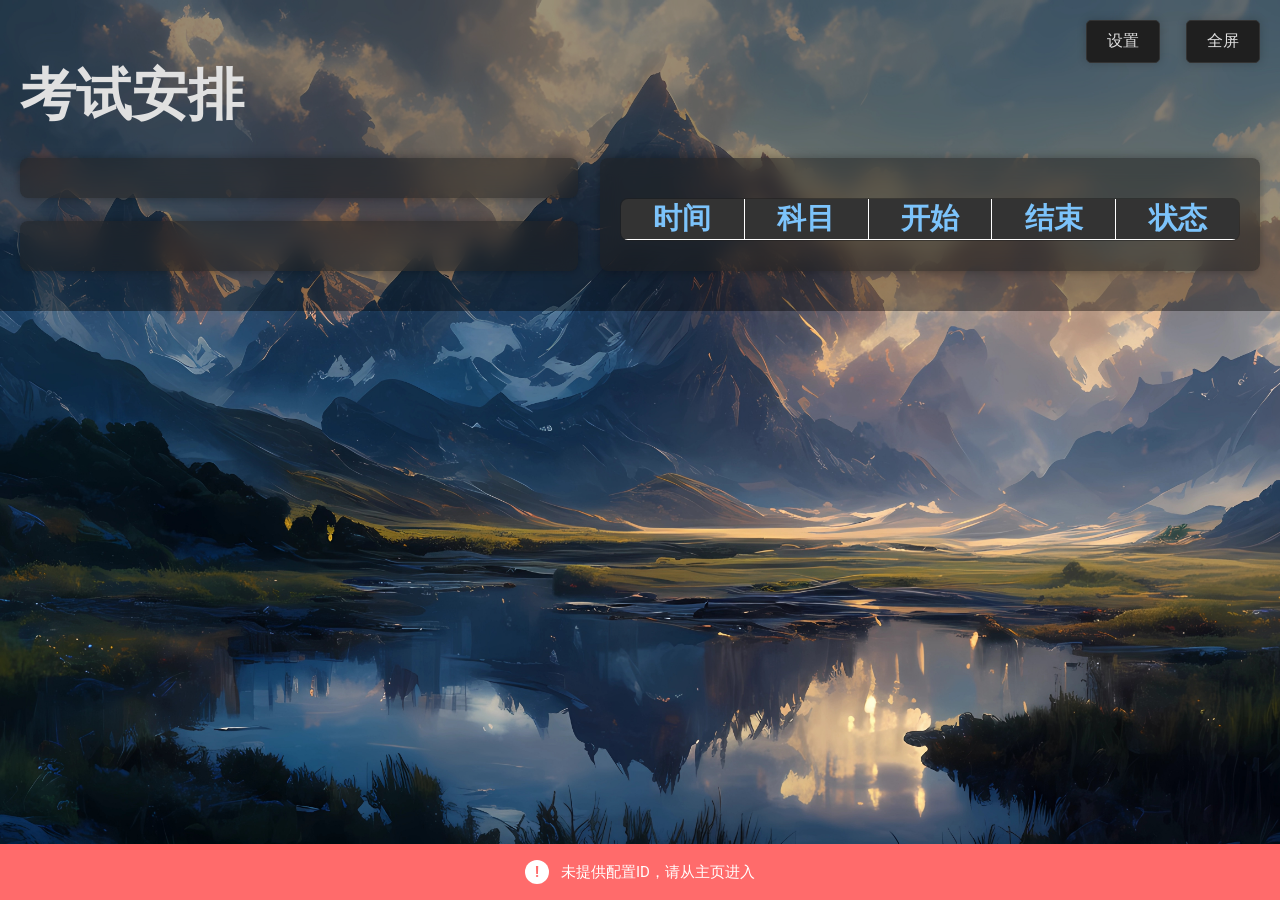
==== present/index.html @ f57ffbf3 "chore: 同步ES代码" ====
<!DOCTYPE html>
<html lang="zh-CN">
<head>
    <meta charset="UTF-8">
    <meta name="viewport" content="width=device-width, initial-scale=1.0">
    <title>Exam Schedule</title>
    <link rel="stylesheet" href="Styles/dark.css" id="theme-link">
	<link href="https://fonts.googleapis.com/css?family=Roboto:300,400,500&display=swap" rel="stylesheet">
</head>
<body>
    <div class="error-container">
        <div class="error-content" id="errorMessage"></div>
    </div>
    <button id="settings-btn">设置</button>
    <button id="fullscreen-btn">全屏</button>
    <div class="container">
        <h1 id="examName">
            考试安排
            <span id="room"></span>
        </h1>
        <p id="message"></p>
        <div class="content">
            <div class="left-column">
                <div class="clock-section">
                    <div id="current-time"></div>
                </div>
                <div class="info-section">
                    <div id="current-subject"></div>
                    <div id="exam-timing"></div>
                    <div id="remaining-time"></div>
                    <div id="status"></div>
                </div>
            </div>
            <div class="right-column">
                <table>
                    <thead>
                        <tr>
                            <th>时间</th>
                            <th>科目</th>
                            <th>开始</th>
                            <th>结束</th>
                            <th>状态</th>
                        </tr>
                    </thead>
                    <tbody id="exam-table-body">
                        <!-- Dynamically filled by JavaScript -->
                    </tbody>
                </table>
            </div>
        </div>
    </div>
    <!-- Settings Modal -->
    <div id="settings-modal">
        <div id="settings-modal-content" class="settings-panel dark-theme">
            <h3>系统设置</h3>
            <label for="offset-time">偏移时间（秒）:</label>
            <input type="number" id="offset-time" name="offset-time" value="0">
            <label for="room-input">考场号:</label>
            <input type="text" id="room-input" name="room-input" value="">
            <label for="zoom-input">页面缩放倍数:</label>
            <input type="number" id="zoom-input" step="0.1" min="0.5" max="2">
            <div class="theme-toggle-container">
                <label for="theme-toggle">亮/暗色模式:</label>
                <label class="switch">
                    <input type="checkbox" id="theme-toggle">
                    <span class="slider round"></span>
                </label>
            </div>
            <div class="button-group">
                <button id="save-settings-btn" class="control-btn">确定</button>
                <button id="close-settings-btn" class="control-btn">关闭</button>
            </div>
        </div>
    </div>
    <script src="Scripts/utils.js"></script>
    <script src="Scripts/settings.js"></script>
    <script src="Scripts/examInfo.js"></script>
    <script src="Scripts/main.js"></script>
</body>
</html>
---- present/Styles/dark.css ----
body {
    font-family: 'HarmonyOS Sans SC Regular', 'Roboto', Arial, sans-serif;
    margin: 0;
    padding: 0;
    background: url('../../background.jpg') no-repeat center center fixed; /* 更新路径 */
    background-size: cover;
    animation: fadeIn 1s;
    color: #e0e0e0;
    overflow: auto; /* 允许页面滚动 */
}

/* 隐藏滚动条 */
body::-webkit-scrollbar {
    display: none;
}

@keyframes fadeIn {
    from { opacity: 0; }
    to { opacity: 1; }
}

#fullscreen-btn, #settings-btn {
    position: absolute;
    top: 20px;
    padding: 10px 20px;
    font-size: 1rem;
    cursor: pointer;
    background-color: #1f1f1f;
    color: #e0e0e0;
    border: 1px solid #333;
    border-radius: 5px;
    box-shadow: 0 0 10px rgba(0, 0, 0, 0.2);
    transition: background-color 0.3s ease, transform 0.3s ease;
    z-index: 1001;
}

#fullscreen-btn {
    right: 20px;
}

#settings-btn {
    right: 120px; /* Fullscreen button's left */
}

#settings-btn:hover, #fullscreen-btn:hover {
    background-color: #333;
    transform: scale(1.05);
}

.container {
    padding: 20px;
    max-width: 1400px; /* 增加主体部分宽度 */
    margin: auto;
    background-color: rgba(0, 0, 0, 0.4); /* 使用rgba设置背景透明度为80% */
}

h1 {
    font-size: 3.5rem;
    font-weight: bold;
    text-align: left;
    margin-bottom: 10px;
    color: #e0e0e0;
    display: flex;
    align-items: center;
    justify-content: space-between;
}

#room {
    font-size: 3.5rem;
    font-weight: bold;
    color: #e0e0e0;
    position: relative;
    right: 0;
    margin-left: 20px; /* 调整位置使其保持在container中 */
}

#message {
    font-size: 1.5rem;
    color: #16a3d1;
    margin-bottom: 20px;
}

.content {
    display: flex;
    justify-content: space-between;
    gap: 3px; /* 板块间隔3px */
}

.left-column, .right-column {
    display: flex;
    flex-direction: column;
    gap: 3px;
}

.left-column {
    width: 45%;
}

.right-column {
    width: 50%;
}

.clock-section, .info-section, .right-column {
    background-color: rgba(31, 31, 31, 0.5); /* 亚克力效果 */
    backdrop-filter: blur(10px);
    padding: 20px;
    box-shadow: 0 0 10px rgba(0, 0, 0, 0.3);
    border-radius: 8px;
    margin-bottom: 20px; /* 增加时钟和信息板块之间的间隔 */
}

#current-time {
    font-size: 8rem;
    text-align: center;
    color: #7cc3fb;
    margin: 0;
    font-weight: bold;
}

#current-subject, #exam-timing, #remaining-time, #status {
    font-size: 3rem;
    margin: 10px 0;
    text-align: left;
    color: #e0e0e0;
}

table {
    width: 100%;
    border-collapse: collapse;
    margin-top: 20px;
    border: 1px solid rgba(255, 255, 255, 0.75);
    background-color: rgba(31, 31, 31, 0.5);
}

th, td {
    border: 1px solid #fff;
    padding: 0px; /* 缩短行高 */
    font-size: 1.8rem;
    text-align: center;
}

th {
    background-color: #333;
    color: #7cc3fb;
    font-weight: bold;
    border-bottom: 2px solid #fff;
}

tr:hover {
    background-color: #333;
}

table {
    border-radius: 8px;
    overflow: hidden;
}

td {
    border-bottom: 1px solid #fff;
}

td:first-child {
    border-top-left-radius: 8px;
    border-bottom-left-radius: 8px;
}

td:last-child {
    border-top-right-radius: 8px;
    border-bottom-right-radius: 8px;
}

.exam-status-tag {
    padding: 3px 6px;
    border-radius: 4px;
    font-size: 1.2rem;
    display: inline-block;
    min-width: 60px;
}

.exam-status-进行中 {
    background-color: rgba(91, 168, 56, 0.2);
    color: #5ba838;
}

.exam-status-即将开始 {
    background-color: rgba(254, 153, 1, 0.2);
    color: #fe9901;
}

.exam-status-已结束 {
    background-color: rgba(236, 4, 52, 0.2);
    color: #ec0434;
}

.exam-status-未开始 {
    background-color: rgba(238, 238, 91, 0.2);
    color: #eeee5b;
}

#settings-modal {
    display: none;
    position: fixed;
    z-index: 1000;
    left: 0;
    top: 0;
    width: 100%;
    height: 100%;
    overflow: auto;
    background-color: rgb(0, 0, 0);
    background-color: rgba(0, 0, 0, 0.4);
    padding-top: 60px;
}

#settings-modal-content {
    background: rgba(31, 31, 31, 0.95);
    padding: 25px;
    margin: 25px auto;
    border-radius: 12px;
    border: 1px solid #444;
    backdrop-filter: blur(8px);
    max-width: 600px;
    animation: fadeIn 0.5s ease;
}

@keyframes fadeIn {
    from { opacity: 0; transform: translateY(-20px); }
    to { opacity: 1; transform: translateY(0); }
}

@keyframes fadeOut {
    from { opacity: 1; transform: translateY(0); }
    to { opacity: 0; transform: translateY(-20px); }
}

.fade-out {
    animation: fadeOut 0.3s ease;
}

#settings-modal-content h3 {
    margin: 0 0 20px;
    color: #e0e0e0;
    font-size: 20px;
}

#settings-modal-content label {
    display: flex;
    align-items: center;
    gap: 10px;
    margin: 12px 0;
    font-size: 16px;
    color: #b0b0b0;
}

#settings-modal-content label[for="offset-time"],
#settings-modal-content label[for="room-input"],
#settings-modal-content label[for="zoom-input"] {
    justify-content: space-between;
}

#settings-modal-content input[type="number"],
#settings-modal-content input[type="text"] {
    flex-grow: 1;
    margin-left: 10px;
    font-size: 1.5rem;
    padding: 10px;
    margin-top: 10px;
    margin-bottom: 20px;
    width: 100%;
    box-sizing: border-box;
    border: 1px solid #555;
    border-radius: 5px;
    background-color: #222;
    color: #e0e0e0;
}

#settings-modal-content input:focus {
    outline: none;
    border-color: #007acc;
    box-shadow: 0 0 0 1px #007acc;
}

.button-group {
    display: flex;
    justify-content: flex-end;
    gap: 10px;
}

#settings-modal-content button {
    background: linear-gradient(135deg, #3498db, #2980b9);
    color: white;
    border: none;
    padding: 12px 24px;
    border-radius: 8px;
    cursor: pointer;
    font-size: 15px;
    font-weight: 500;
    transition: all 0.2s ease;
    box-shadow: 0 4px 12px rgba(52,152,219,0.25);
}

#settings-modal-content button:hover {
    transform: translateY(-1px);
    box-shadow: 0 6px 16px rgba(52,152,219,0.35);
}

#close-settings-btn {
    padding: 10px 20px;
    font-size: 2rem;
    cursor: pointer;
    background-color: #d9534f;
    color: white;
    border: none;
    border-radius: 5px;
    box-shadow: 0 0 10px rgba(0, 0, 0, 0.2);
    transition: background-color 0.3s ease;
}

#close-settings-btn:hover {
    background-color: #c9302c;
}

.error-container {
    position: fixed;
    bottom: 0;
    left: 0;
    right: 0;
    background: #ff6b6b;
    color: white;
    padding: 16px;
    display: none;
    z-index: 10001;
    animation: slideUp 0.3s ease;
}

@keyframes slideUp {
    from { transform: translateY(100%); }
    to { transform: translateY(0); }
}

.error-content {
    max-width: 800px;
    margin: 0 auto;
    font-size: 15px;
    display: flex;
    align-items: center;
    gap: 12px;
}

.error-content:before {
    content: '!';
    display: flex;
    align-items: center;
    justify-content: center;
    width: 24px;
    height: 24px;
    background: white;
    color: #ff6b6b;
    border-radius: 50%;
    font-weight: bold;
}

.switch {
    position: relative;
    display: inline-block;
    width: 60px;
    height: 34px;
}

.switch input {
    opacity: 0;
    width: 0;
    height: 0;
}

.slider {
    position: absolute;
    cursor: pointer;
    top: 0;
    left: 0;
    right: 0;
    bottom: 0;
    background-color: #ccc;
    transition: .4s;
    border-radius: 34px;
}

.slider:before {
    position: absolute;
    content: "";
    height: 26px;
    width: 26px;
    left: 4px;
    bottom: 4px;
    background-color: white;
    transition: .4s;
    border-radius: 50%;
}

input:checked + .slider {
    background-color: #2196F3;
}

input:checked + .slider:before {
    transform: translateX(26px);
}

.theme-toggle-container {
    display: flex;
    align-items: center;
    justify-content: space-between;
    gap: 10px;
}

.config-file-container {
    margin: 12px 0;
    padding: 10px;
    border: 1px solid #555;
    border-radius: 5px;
    background-color: rgba(31, 31, 31, 0.5);
}

.config-file-container label {
    display: block;
    margin-bottom: 8px;
    color: #e0e0e0;
}

.config-file-container input[type="file"] {
    display: block;
    width: 100%;
    padding: 8px;
    border: 1px solid #555;
    border-radius: 4px;
    background-color: #222;
    color: #e0e0e0;
    cursor: pointer;
}

.config-file-container input[type="file"]:hover {
    background-color: #333;
}

.file-hint {
    margin-top: 4px;
    font-size: 12px;
    color: #888;
}

.config-control-btn {
    margin-top: 10px;
    padding: 8px 16px;
    background-color: #d9534f;
    color: white;
    border: none;
    border-radius: 4px;
    cursor: pointer;
    font-size: 14px;
    transition: background-color 0.3s ease;
}

.config-control-btn:hover {
    background-color: #c9302c;
}
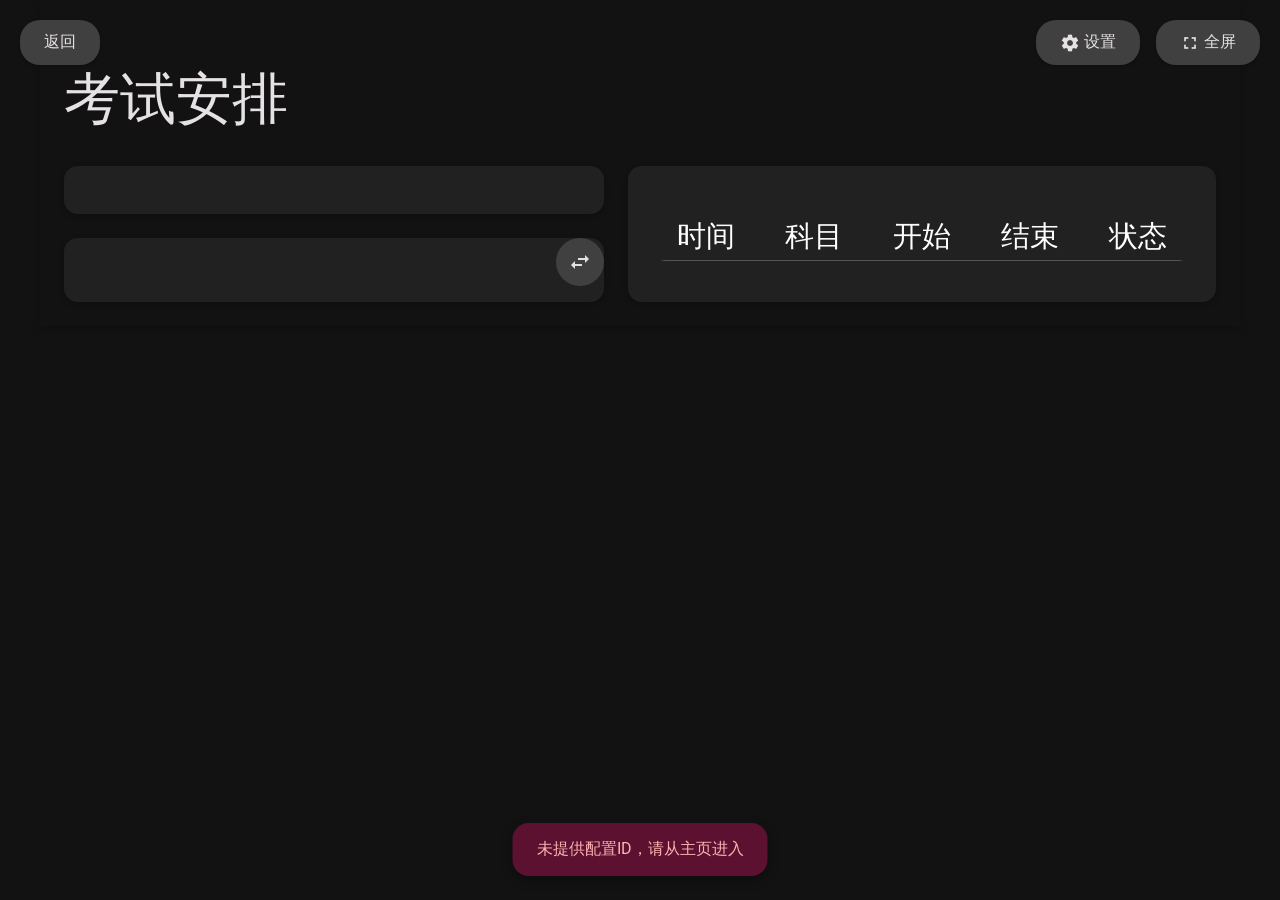
==== commit 937e6641: "feat: 同步es代码" ====
--- a/present/index.html
+++ b/present/index.html
@@ -4,13 +4,15 @@
     <meta charset="UTF-8">
     <meta name="viewport" content="width=device-width, initial-scale=1.0">
     <title>Exam Schedule</title>
-    <link rel="stylesheet" href="Styles/dark.css" id="theme-link">
-	<link href="https://fonts.googleapis.com/css?family=Roboto:300,400,500&display=swap" rel="stylesheet">
+    <link id="theme-link" rel="stylesheet" href="Styles/md3/dark.css">
+    <link href="https://fonts.googleapis.com/css?family=Roboto:300,400,500&display=swap" rel="stylesheet">
+    <link href="https://fonts.googleapis.com/icon?family=Material+Icons" rel="stylesheet">
 </head>
 <body>
     <div class="error-container">
         <div class="error-content" id="errorMessage"></div>
     </div>
+    <button id="return-btn" onclick="window.location.href = '../'">返回</button>
     <button id="settings-btn">设置</button>
     <button id="fullscreen-btn">全屏</button>
     <div class="container">
@@ -25,7 +27,68 @@
                     <div id="current-time"></div>
                 </div>
                 <div class="info-section">
+                    <button id="info-toggle-btn" class="info-toggle-btn" title="切换显示模式">
+                        <span class="material-icons">swap_horiz</span>
+                    </button>
                     <div id="current-subject"></div>
+                    <div id="paper-info" style="display: none;">
+                        <div class="paper-count-container">
+                            <div class="paper-input-group">
+                                <label>试卷:</label>
+                                <div class="count-control">
+                                    <div class="count-btn-group">
+                                        <button class="count-btn" data-target="paper-count" data-action="decrease">
+                                            <span class="material-icons">remove</span>
+                                        </button>
+                                        <button class="count-btn" data-target="paper-count" data-action="increase">
+                                            <span class="material-icons">add</span>
+                                        </button>
+                                    </div>
+                                    <input type="number" id="paper-count" min="0" value="0">
+                                </div>
+                                <span>张</span>
+                                <div class="count-control">
+                                    <div class="count-btn-group">
+                                        <button class="count-btn" data-target="paper-pages" data-action="decrease">
+                                            <span class="material-icons">remove</span>
+                                        </button>
+                                        <button class="count-btn" data-target="paper-pages" data-action="increase">
+                                            <span class="material-icons">add</span>
+                                        </button>
+                                    </div>
+                                    <input type="number" id="paper-pages" min="0" value="0">
+                                </div>
+                                <span>页</span>
+                            </div>
+                            <div class="paper-input-group">
+                                <label>答题卡:</label>
+                                <div class="count-control">
+                                    <div class="count-btn-group">
+                                        <button class="count-btn" data-target="sheet-count" data-action="decrease">
+                                            <span class="material-icons">remove</span>
+                                        </button>
+                                        <button class="count-btn" data-target="sheet-count" data-action="increase">
+                                            <span class="material-icons">add</span>
+                                        </button>
+                                    </div>
+                                    <input type="number" id="sheet-count" min="0" value="0">
+                                </div>
+                                <span>张</span>
+                                <div class="count-control">
+                                    <div class="count-btn-group">
+                                        <button class="count-btn" data-target="sheet-pages" data-action="decrease">
+                                            <span class="material-icons">remove</span>
+                                        </button>
+                                        <button class="count-btn" data-target="sheet-pages" data-action="increase">
+                                            <span class="material-icons">add</span>
+                                        </button>
+                                    </div>
+                                    <input type="number" id="sheet-pages" min="0" value="0">
+                                </div>
+                                <span>页</span>
+                            </div>
+                        </div>
+                    </div>
                     <div id="exam-timing"></div>
                     <div id="remaining-time"></div>
                     <div id="status"></div>
@@ -49,6 +112,12 @@
             </div>
         </div>
     </div>
+    <div id="reminder-overlay" class="reminder-overlay">
+        <div class="reminder-content">
+            <h1 class="reminder-title">距离考试结束还有 15 分钟</h1>
+            <h2 class="reminder-subtitle">注意掌握时间</h2>
+        </div>
+    </div>
     <!-- Settings Modal -->
     <div id="settings-modal">
         <div id="settings-modal-content" class="settings-panel dark-theme">
@@ -59,10 +128,25 @@
             <input type="text" id="room-input" name="room-input" value="">
             <label for="zoom-input">页面缩放倍数:</label>
             <input type="number" id="zoom-input" step="0.1" min="0.5" max="2">
+            <div class="config-file-container">
+                <label for="config-file">配置文件:</label>
+                <input type="file" id="config-file" accept=".json">
+                <div class="file-hint">支持.json格式文件</div>
+                <button id="clear-config-btn" class="config-control-btn">清除本地配置</button>
+            </div>
             <div class="theme-toggle-container">
+                <label for="theme-select">主题:</label>
+                <select id="theme-select">
+                    <!-- 动态填充主题选项 -->
+                </select>
                 <label for="theme-toggle">亮/暗色模式:</label>
                 <label class="switch">
                     <input type="checkbox" id="theme-toggle">
+                    <span class="slider round"></span>
+                </label>
+                <label for="auto-toggle">自动切换显示:</label>
+                <label class="switch">
+                    <input type="checkbox" id="auto-toggle">
                     <span class="slider round"></span>
                 </label>
             </div>
--- a/present/Styles/md3/dark.css
+++ b/present/Styles/md3/dark.css
@@ -0,0 +1,703 @@
+#return-btn {
+    position: absolute; /* 绝对定位 */
+    top: 20px; /* 距离顶部 20px */
+    left: 20px; /* 距离左侧 20px */
+    padding: 12px 24px; /* 内边距 */
+    font-size: 1rem; /* 字体大小 */
+    cursor: pointer; /* 鼠标悬停时显示为手型 */
+    background-color: #4A4458; /* 按钮背景颜色 */
+    color: #E6E1E5; /* 按钮文字颜色 */
+    border: none; /* 按钮边框样式 */
+    border-radius: 20px; /* 按钮圆角大小 */
+    box-shadow: 0 1px 3px rgba(0, 0, 0, 0.3); /* 按钮阴影 */
+    transition: all 0.2s ease; /* 背景颜色和缩放的过渡效果 */
+    z-index: 1001; /* 按钮层级 */
+}
+
+#return-btn:hover {
+    background-color: #635B70; /* 悬停时的背景颜色 */
+    transform: translateY(-1px); /* 悬停时向上移动 1px */
+    box-shadow: 0 2px 6px rgba(0, 0, 0, 0.4); /* 悬停时的阴影效果 */
+}
+
+body {
+    font-family: 'Roboto', 'HarmonyOS Sans SC', sans-serif;
+    margin: 0;
+    padding: 0;
+    background: #1C1B1F;
+    color: #E6E1E5;
+    overflow: auto;
+}
+
+body::-webkit-scrollbar {
+    display: none;
+}
+
+#fullscreen-btn, #settings-btn {
+    position: absolute;
+    top: 20px;
+    padding: 12px 24px;
+    font-size: 1rem;
+    cursor: pointer;
+    background-color: #4A4458;
+    color: #E6E1E5;
+    border: none;
+    border-radius: 20px;
+    box-shadow: 0 1px 3px rgba(0,0,0,0.3);
+    transition: all 0.2s ease;
+    z-index: 1001;
+    display: flex;
+    align-items: center;
+}
+
+#fullscreen-btn::before {
+    content: "fullscreen";
+    font-family: 'Material Icons';
+    font-size: 20px;
+    margin-right: 4px;
+}
+
+#settings-btn::before {
+    content: "settings";
+    font-family: 'Material Icons';
+    font-size: 20px;
+    margin-right: 4px;
+}
+
+#fullscreen-btn {
+    right: 20px;
+}
+
+#settings-btn {
+    right: 140px;
+}
+
+#settings-btn:hover, #fullscreen-btn:hover {
+    background-color: #635B70;
+    transform: translateY(-1px);
+    box-shadow: 0 2px 6px rgba(0,0,0,0.4);
+}
+
+.container {
+    padding: 24px;
+    max-width: 1400px;
+    margin: auto;
+    background-color: #2B2930;
+    border-radius: 28px;
+    box-shadow: 0 4px 8px rgba(0,0,0,0.2);
+}
+
+h1 {
+    font-size: 3.5rem;
+    font-weight: 400;
+    text-align: left;
+    margin-bottom: 16px;
+    color: #E6E1E5;
+    display: flex;
+    align-items: center;
+    justify-content: space-between;
+}
+
+#room {
+    font-size: 3.5rem;
+    font-weight: 400;
+    color: #E6E1E5;
+    margin-left: 20px;
+}
+
+#message {
+    font-size: 1.8rem;
+    color: #D0BCFF;
+    margin-bottom: 24px;
+}
+
+.content {
+    display: flex;
+    justify-content: space-between;
+    gap: 24px;
+}
+
+.left-column, .right-column {
+    display: flex;
+    flex-direction: column;
+    gap: 24px;
+}
+
+.left-column {
+    width: 45%;
+}
+
+.right-column {
+    width: 50%;
+}
+
+.clock-section, .info-section, .right-column {
+    background-color: #332D41;
+    padding: 24px;
+    border-radius: 28px;
+    box-shadow: 0 2px 6px rgba(0,0,0,0.2);
+}
+
+#current-time {
+    font-size: 8rem;
+    text-align: center;
+    color: #D0BCFF;
+    margin: 0;
+    font-weight: 400;
+}
+
+#current-subject, #exam-timing, #remaining-time, #status {
+    font-size: 3rem;
+    margin: 16px 0;
+    text-align: left;
+    color: #E6E1E5;
+}
+
+table {
+    width: 100%;
+    border-collapse: separate;
+    border-spacing: 0;
+    margin-top: 24px;
+    background-color: #332D41;
+    border-radius: 16px;
+    overflow: hidden;
+}
+
+th, td {
+    padding: 1px;
+    font-size: 1.8rem;
+    text-align: center;
+    border-bottom: 1px solid #4A4458;
+}
+
+th {
+    background-color: #4A4458;
+    color: #D0BCFF;
+    font-weight: 500;
+}
+
+tr:hover {
+    background-color: #4A4458;
+}
+
+.exam-status-tag {
+    padding: 2px 4px;
+    border-radius: 3px;
+    font-size: 1.2rem;
+    font-weight: 500;
+}
+
+.exam-status-进行中 {
+    background-color: #263227;
+    color: green;
+}
+
+.exam-status-即将开始 {
+    background-color: #594300;
+    color: #FFB960;
+}
+
+.exam-status-已结束 {
+    background-color: #3a2523;
+    color: red;
+}
+
+.exam-status-未开始 {
+    background-color: #3c2f1d;
+    color: orange;
+}
+
+#settings-modal {
+    display: none;
+    position: fixed;
+    z-index: 1000;
+    left: 0;
+    top: 0;
+    width: 100%;
+    height: 100%;
+    background-color: rgba(0,0,0,0.6);
+    backdrop-filter: blur(8px);
+}
+
+#settings-modal-content {
+    background: #2B2930;
+    padding: 32px 48px 32px 32px;
+    margin: 32px auto;
+    border-radius: 28px;
+    width: 600px;
+    max-height: 60vh;
+    overflow-y: auto;
+    box-shadow: 0 8px 24px rgba(0,0,0,0.4);
+}
+
+#settings-modal-content::-webkit-scrollbar {
+    width: 8px;
+}
+
+#settings-modal-content::-webkit-scrollbar-track {
+    background: transparent;
+    margin: 4px;
+}
+
+#settings-modal-content::-webkit-scrollbar-thumb {
+    background: #4A4458;
+    border-radius: 8px;
+    border: 2px solid #2B2930;
+}
+
+#settings-modal-content::-webkit-scrollbar-thumb:hover {
+    background: #635B70;
+}
+
+#settings-modal-content h3 {
+    margin: 0 0 24px;
+    color: #E6E1E5;
+    font-size: 24px;
+    font-weight: 400;
+}
+
+#settings-modal-content label {
+    display: flex;
+    align-items: center;
+    gap: 16px;
+    margin: 16px 0;
+    font-size: 16px;
+    color: #E6E1E5;
+}
+
+#settings-modal-content input[type="number"],
+#settings-modal-content input[type="text"] {
+    font-size: 1.8rem;
+    padding: 12px 16px;
+    margin: 8px 0 24px;
+    width: 100%;
+    box-sizing: border-box;
+    border: 2px solid #4A4458;
+    border-radius: 12px;
+    background-color: #332D41;
+    color: #E6E1E5;
+    transition: all 0.2s ease;
+}
+
+#settings-modal-content input:focus {
+    outline: none;
+    border-color: #D0BCFF;
+    background-color: #4A4458;
+}
+
+.button-group {
+    display: flex;
+    justify-content: flex-end;
+    gap: 16px;
+    margin-top: 32px;
+    position: relative;
+    background-color: #2B2930;
+    padding: 16px 0;
+    border-top: 1px solid #4A4458;
+}
+
+#save-settings-btn, #close-settings-btn {
+    padding: 12px 24px;
+    border-radius: 20px;
+    font-size: 16px;
+    font-weight: 500;
+    border: none;
+    cursor: pointer;
+    transition: all 0.2s ease;
+    display: flex;
+    align-items: center;
+    gap: 8px;
+}
+
+#save-settings-btn {
+    background-color: #D0BCFF;
+    color: #1C1B1F;
+}
+
+#close-settings-btn {
+    background-color: #4A4458;
+    color: #E6E1E5;
+}
+
+#save-settings-btn:hover, #close-settings-btn:hover {
+    transform: translateY(-1px);
+    box-shadow: 0 2px 6px rgba(0,0,0,0.4);
+}
+
+#save-settings-btn::before {
+    content: "✓";
+    font-size: 18px;
+}
+
+#close-settings-btn::before {
+    content: "✕";
+    font-size: 18px;
+}
+
+.error-container {
+    position: fixed;
+    bottom: 24px;
+    left: 50%;
+    transform: translateX(-50%);
+    background: #5C1130;
+    color: #FFB3B3;
+    padding: 16px 24px;
+    border-radius: 16px;
+    display: none;
+    z-index: 10001;
+    box-shadow: 0 4px 12px rgba(0,0,0,0.3);
+    animation: slideUp 0.3s ease;
+}
+
+.switch {
+    position: relative;
+    display: inline-block;
+    width: 52px;
+    height: 32px;
+}
+
+.slider {
+    position: absolute;
+    cursor: pointer;
+    top: 0;
+    left: 0;
+    right: 0;
+    bottom: 0;
+    background-color: #4A4458;
+    transition: .3s;
+    border-radius: 16px;
+}
+
+.slider:before {
+    position: absolute;
+    content: "";
+    height: 24px;
+    width: 24px;
+    left: 4px;
+    bottom: 4px;
+    background-color: #E6E1E5;
+    transition: .3s;
+    border-radius: 50%;
+}
+
+input:checked + .slider {
+    background-color: #D0BCFF;
+}
+
+input:checked + .slider:before {
+    transform: translateX(20px);
+    background-color: #1C1B1F;
+}
+
+.config-file-container {
+    margin: 24px 0;
+    padding: 24px;
+    border: 2px solid #4A4458;
+    border-radius: 20px;
+    background-color: #2B2930;
+    transition: all 0.2s ease;
+}
+
+.config-file-container:hover {
+    border-color: #D0BCFF;
+    box-shadow: 0 2px 8px rgba(0,0,0,0.3);
+}
+
+.config-file-container input[type="file"] {
+    max-width: 100%;
+    width: auto;
+    box-sizing: border-box;
+    padding: 12px;
+    border: 2px dashed #4A4458;
+    border-radius: 16px;
+    background-color: #332D41;
+    color: #E6E1E5;
+    cursor: pointer;
+    transition: all 0.2s ease;
+}
+
+.config-file-container input[type="file"]::-webkit-file-upload-button {
+    padding: 8px 16px;
+    margin-right: 12px;
+    background-color: #4A4458;
+    color: #E6E1E5;
+    border: none;
+    border-radius: 12px;
+    cursor: pointer;
+    transition: all 0.2s ease;
+}
+
+.config-file-container input[type="file"]::-webkit-file-upload-button:hover {
+    background-color: #635B70;
+}
+
+.file-hint {
+    margin-top: 12px;
+    font-size: 14px;
+    color: #CAC4D0;
+    line-height: 1.5;
+}
+
+.config-control-btn {
+    margin-top: 20px;
+    padding: 12px 28px;
+    background-color: #4A4458;
+    color: #E6E1E5;
+    border: none;
+    border-radius: 24px;
+    cursor: pointer;
+    font-size: 14px;
+    font-weight: 500;
+    transition: all 0.2s ease;
+    display: inline-flex;
+    align-items: center;
+    justify-content: center;
+}
+
+.config-control-btn:hover {
+    background-color: #635B70;
+    transform: translateY(-1px);
+    box-shadow: 0 2px 8px rgba(0,0,0,0.4);
+}
+
+.theme-toggle-container {
+    margin: 24px 0;
+    display: flex;
+    flex-direction: column;
+    gap: 16px;
+}
+
+#theme-select {
+    width: 100%;
+    padding: 12px 16px;
+    font-size: 1.2rem;
+    background-color: #332D41;
+    color: #E6E1E5;
+    border: 2px solid #4A4458;
+    border-radius: 12px;
+    cursor: pointer;
+    appearance: none;
+    -webkit-appearance: none;
+    background-image: url("data:image/svg+xml;charset=UTF-8,%3csvg xmlns='http://www.w3.org/2000/svg' viewBox='0 0 24 24' fill='none' stroke='white' stroke-width='2' stroke-linecap='round' stroke-linejoin='round'%3e%3cpolyline points='6 9 12 15 18 9'%3e%3c/polyline%3e%3c/svg%3e");
+    background-repeat: no-repeat;
+    background-position: right 16px center;
+    background-size: 16px;
+}
+
+#theme-select:hover {
+    background-color: #4A4458;
+    border-color: #635B70;
+}
+
+#theme-select:focus {
+    outline: none;
+    border-color: #D0BCFF;
+    background-color: #4A4458;
+}
+
+#theme-select option {
+    background-color: #332D41;
+    color: #E6E1E5;
+    padding: 12px;
+}
+
+#theme-select option:hover,
+#theme-select option:focus {
+    background-color: #4A4458;
+}
+
+.theme-toggle-container label {
+    font-size: 16px;
+    color: #E6E1E5;
+    margin-bottom: 8px;
+}
+
+.reminder-overlay {
+    position: fixed;
+    top: 0;
+    left: 0;
+    width: 100%;
+    height: 100%;
+    background-color: rgba(0, 0, 0, 0.95);
+    display: flex;
+    align-items: center;
+    justify-content: center;
+    opacity: 0;
+    visibility: hidden;
+    transition: all 0.5s ease;
+    backdrop-filter: blur(8px);
+    z-index: 9999;
+}
+
+.reminder-overlay.show {
+    opacity: 1;
+    visibility: visible;
+}
+
+.reminder-content {
+    text-align: center;
+    animation: fadeIn 0.5s ease;
+}
+
+.reminder-title {
+    font-size: 5rem;
+    color: #FF453A;
+    margin-bottom: 2rem;
+}
+
+.reminder-subtitle {
+    font-size: 3rem;
+    color: #FFD60A;
+}
+
+@keyframes fadeIn {
+    from {
+        opacity: 0;
+        transform: translateY(-20px);
+    }
+    to {
+        opacity: 1;
+        transform: translateY(0);
+    }
+}
+
+.info-toggle-btn {
+    position: absolute;
+    right: 20px;
+    top: 20px;
+    background-color: #4A4458;
+    color: #E6E1E5;
+    border: none;
+    border-radius: 50%;
+    width: 48px;
+    height: 48px;
+    cursor: pointer;
+    display: flex;
+    align-items: center;
+    justify-content: center;
+    transition: all 0.2s ease;
+    z-index: 1;
+}
+
+.info-toggle-btn:hover {
+    background-color: #635B70;
+    transform: translateY(-1px);
+}
+
+.info-toggle-btn .material-icons {
+    font-size: 24px;
+}
+
+#paper-info {
+    font-size: 3rem;
+    margin: 16px 0;
+    text-align: left;
+    color: #E6E1E5;
+}
+
+#exam-papers, #answer-sheets {
+    margin: 10px 0;
+}
+
+.paper-count-container {
+    margin: 20px 0;
+}
+
+.paper-input-group {
+    display: flex;
+    align-items: center;
+    gap: 10px;
+    margin: 10px 0;
+    font-size: 2.5rem;
+}
+
+.count-btn-group {
+    display: flex;
+    flex-direction: column;
+    gap: 2px;
+    margin-right: 8px;
+}
+
+.count-control {
+    display: flex;
+    align-items: center;
+    gap: 5px;
+}
+
+.count-control input {
+    width: 60px;
+    padding: 5px;
+    font-size: 2rem;
+    text-align: center;
+    background-color: #332D41;
+    color: #E6E1E5;
+    border: 2px solid #4A4458;
+    border-radius: 8px;
+}
+
+.count-btn {
+    width: 24px;
+    height: 24px;
+    padding: 0;
+    display: flex;
+    align-items: center;
+    justify-content: center;
+}
+
+.count-btn .material-icons {
+    font-size: 16px;
+}
+
+.count-btn {
+    display: flex;
+    align-items: center;
+    justify-content: center;
+    width: 36px;
+    height: 36px;
+    border: none;
+    border-radius: 50%;
+    background-color: #4A4458;
+    color: #E6E1E5;
+    cursor: pointer;
+    transition: all 0.2s ease;
+}
+
+.count-btn:hover {
+    background-color: #635B70;
+    transform: translateY(-1px);
+}
+
+.count-btn .material-icons {
+    font-size: 20px;
+}
+
+.info-section {
+    position: relative;
+}
+
+.info-toggle-btn {
+    position: absolute;
+    right: 0;
+    top: 0;
+    background-color: #4A4458;
+    color: #E6E1E5;
+    border: none;
+    border-radius: 50%;
+    width: 48px;
+    height: 48px;
+    cursor: pointer;
+    display: flex;
+    align-items: center;
+    justify-content: center;
+    transition: all 0.2s ease;
+    z-index: 2;
+}
+
+.info-toggle-btn:hover {
+    background-color: #635B70;
+    transform: translateY(-1px);
+}
+
+.info-toggle-btn .material-icons {
+    font-size: 24px;
+}
